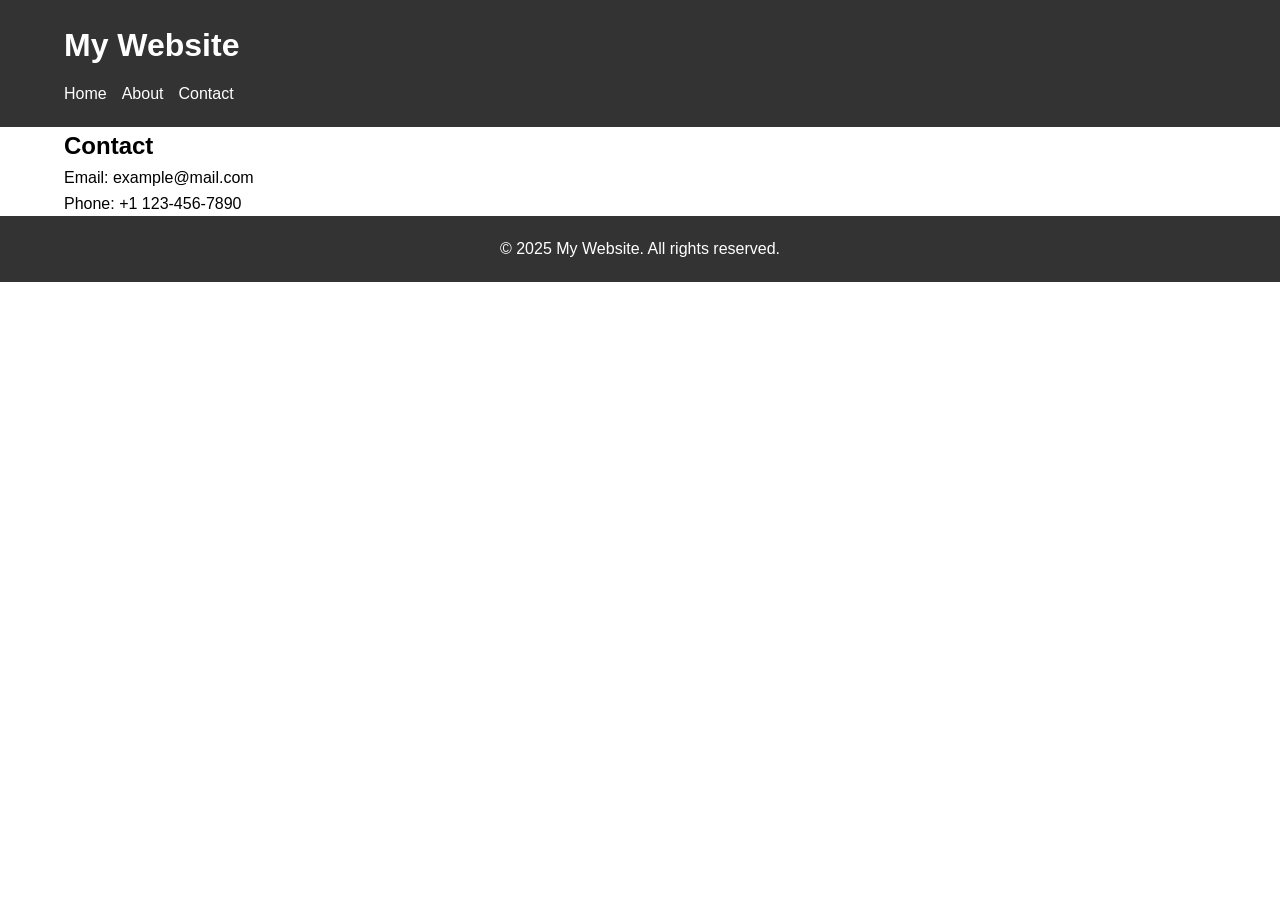
==== contact.html @ bbab04f2 "Add files via upload" ====
<!DOCTYPE html>
<html lang="en">
  <head>
    <meta charset="UTF-8" />
    <meta name="viewport" content="width=device-width, initial-scale=1.0" />
    <title>Contact</title>
    <link rel="stylesheet" href="css/style.css" />
  </head>
  <body>
    <header>
      <div class="container">
        <h1>My Website</h1>
        <nav>
          <ul>
            <li><a href="index.html">Home</a></li>
            <li><a href="about.html">About</a></li>
            <li><a href="contact.html">Contact</a></li>
          </ul>
        </nav>
      </div>
    </header>

    <main>
      <div class="container">
        <h2>Contact</h2>
        <p>Email: example@mail.com</p>
        <p>Phone: +1 123-456-7890</p>
      </div>
    </main>

    <footer>
      <div class="container">
        <p>© 2025 My Website. All rights reserved.</p>
      </div>
    </footer>
  </body>
</html>
---- css/style.css ----
/* Reset default styles */
* {
  margin: 0;
  padding: 0;
  box-sizing: border-box;
}

body {
  font-family: Arial, sans-serif;
  line-height: 1.6;
}

.container {
  width: 90%;
  max-width: 1200px;
  margin: 0 auto;
}

/* Header */
header {
  background: #333;
  color: #fff;
  padding: 20px 0;
}

header h1 {
  margin-bottom: 10px;
}

nav ul {
  list-style: none;
  display: flex;
  gap: 15px;
}

nav a {
  color: #fff;
  text-decoration: none;
}

nav a:hover {
  text-decoration: underline;
}

/* Sections */
.section {
  padding: 40px 0;
}

.section:nth-child(even) {
  background: #f4f4f4;
}

/* Footer */
footer {
  background: #333;
  color: #fff;
  text-align: center;
  padding: 20px 0;
}

img {
  max-width: 100%;
  height: auto;
}

form {
    background-color: #ffffff;
    padding: 30px;
    border-radius: 10px;
    box-shadow: 0 4px 10px rgba(0,0,0,0.1);
    width: 300px;
    text-align: center;
}
input[type="text"],
input[type="email"],
textarea {
    width: 100%;
    padding: 10px;
    margin-bottom: 15px;
    border-radius: 5px;
    border: 1px solid #cccccc;
    box-sizing: border-box;
    font-size: 14px;
}
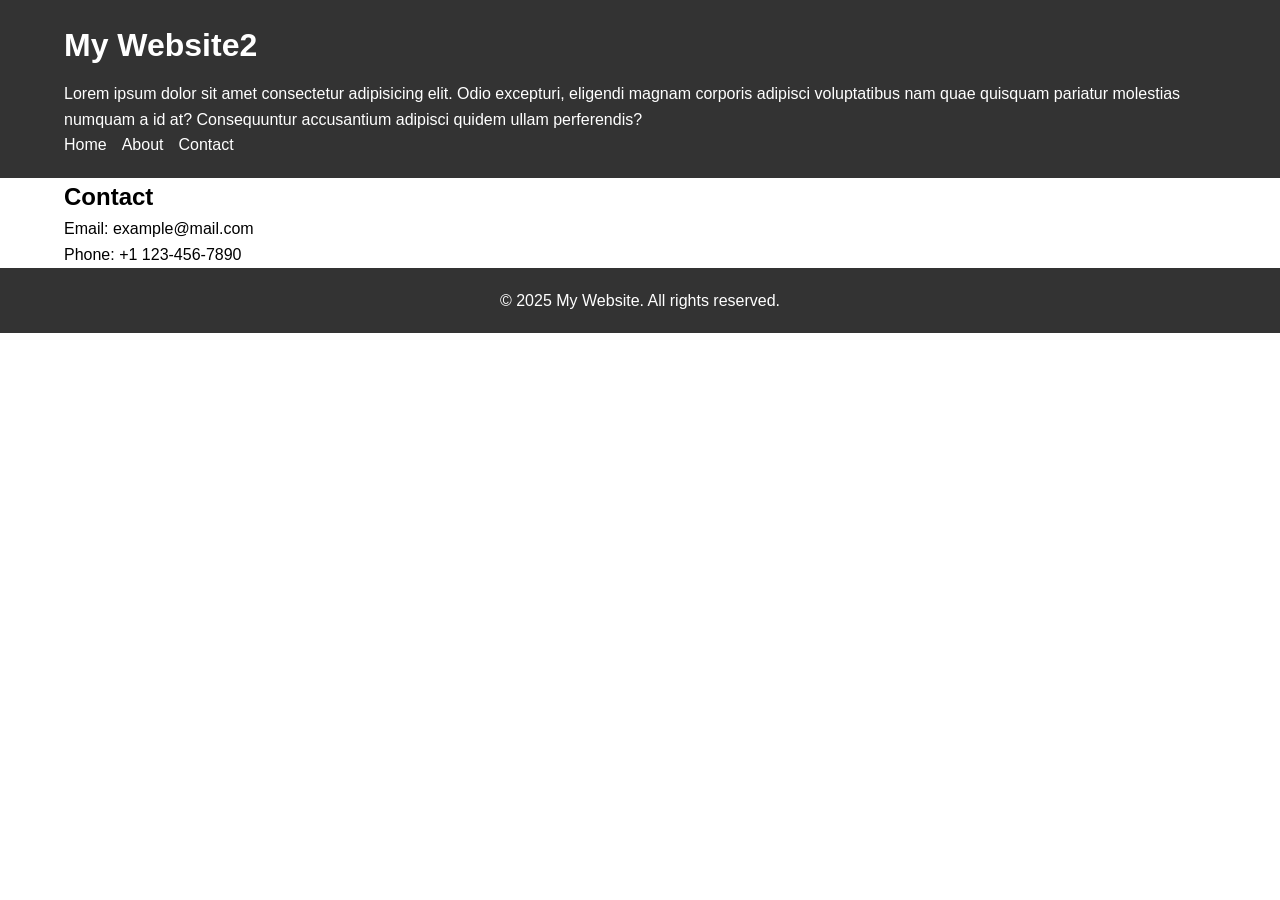
==== commit 3f606c44: "change contact page" ====
--- a/contact.html
+++ b/contact.html
@@ -9,7 +9,8 @@
   <body>
     <header>
       <div class="container">
-        <h1>My Website</h1>
+        <h1>My Website2</h1>
+        <p>Lorem ipsum dolor sit amet consectetur adipisicing elit. Odio excepturi, eligendi magnam corporis adipisci voluptatibus nam quae quisquam pariatur molestias numquam a id at? Consequuntur accusantium adipisci quidem ullam perferendis?</p>
         <nav>
           <ul>
             <li><a href="index.html">Home</a></li>
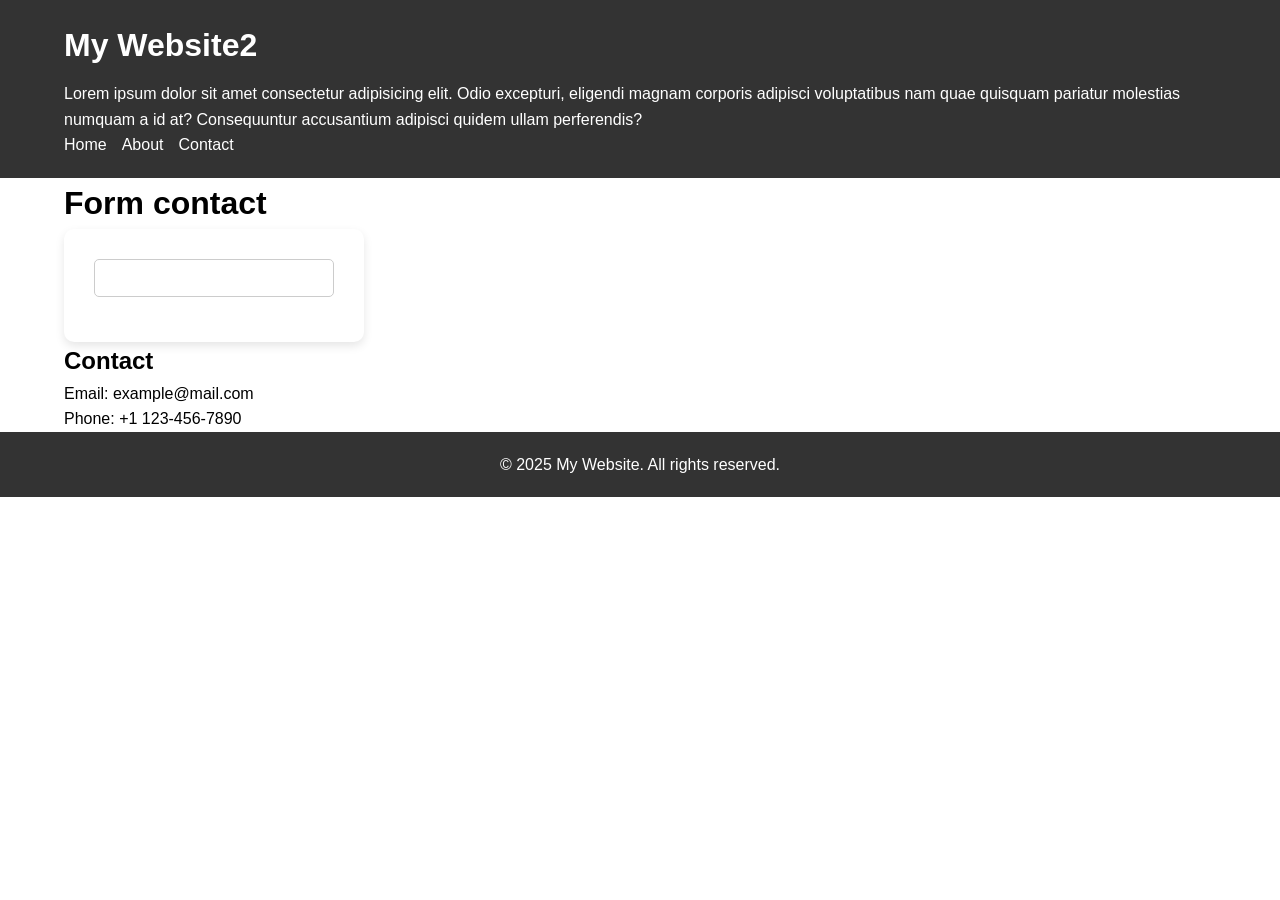
==== commit 893c7565: "add form" ====
--- a/contact.html
+++ b/contact.html
@@ -23,6 +23,10 @@
 
     <main>
       <div class="container">
+        <h1>Form contact</h1>
+        <form action="">
+          <input type="text">
+        </form>
         <h2>Contact</h2>
         <p>Email: example@mail.com</p>
         <p>Phone: +1 123-456-7890</p>
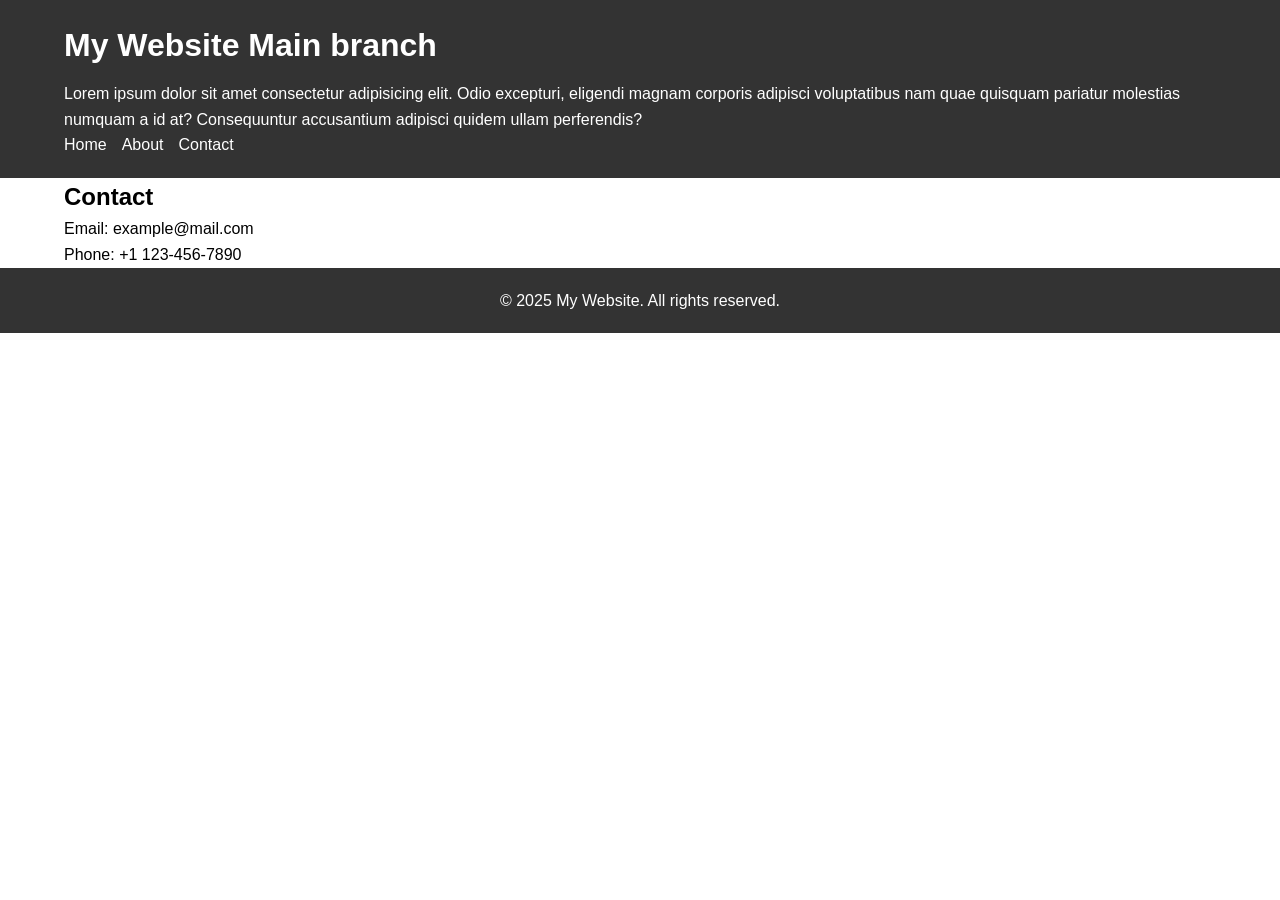
==== commit aad7843e: "Update contact.html" ====
--- a/contact.html
+++ b/contact.html
@@ -9,7 +9,7 @@
   <body>
     <header>
       <div class="container">
-        <h1>My Website2</h1>
+        <h1>My Website Main branch</h1>
         <p>Lorem ipsum dolor sit amet consectetur adipisicing elit. Odio excepturi, eligendi magnam corporis adipisci voluptatibus nam quae quisquam pariatur molestias numquam a id at? Consequuntur accusantium adipisci quidem ullam perferendis?</p>
         <nav>
           <ul>
@@ -23,10 +23,6 @@
 
     <main>
       <div class="container">
-        <h1>Form contact</h1>
-        <form action="">
-          <input type="text">
-        </form>
         <h2>Contact</h2>
         <p>Email: example@mail.com</p>
         <p>Phone: +1 123-456-7890</p>
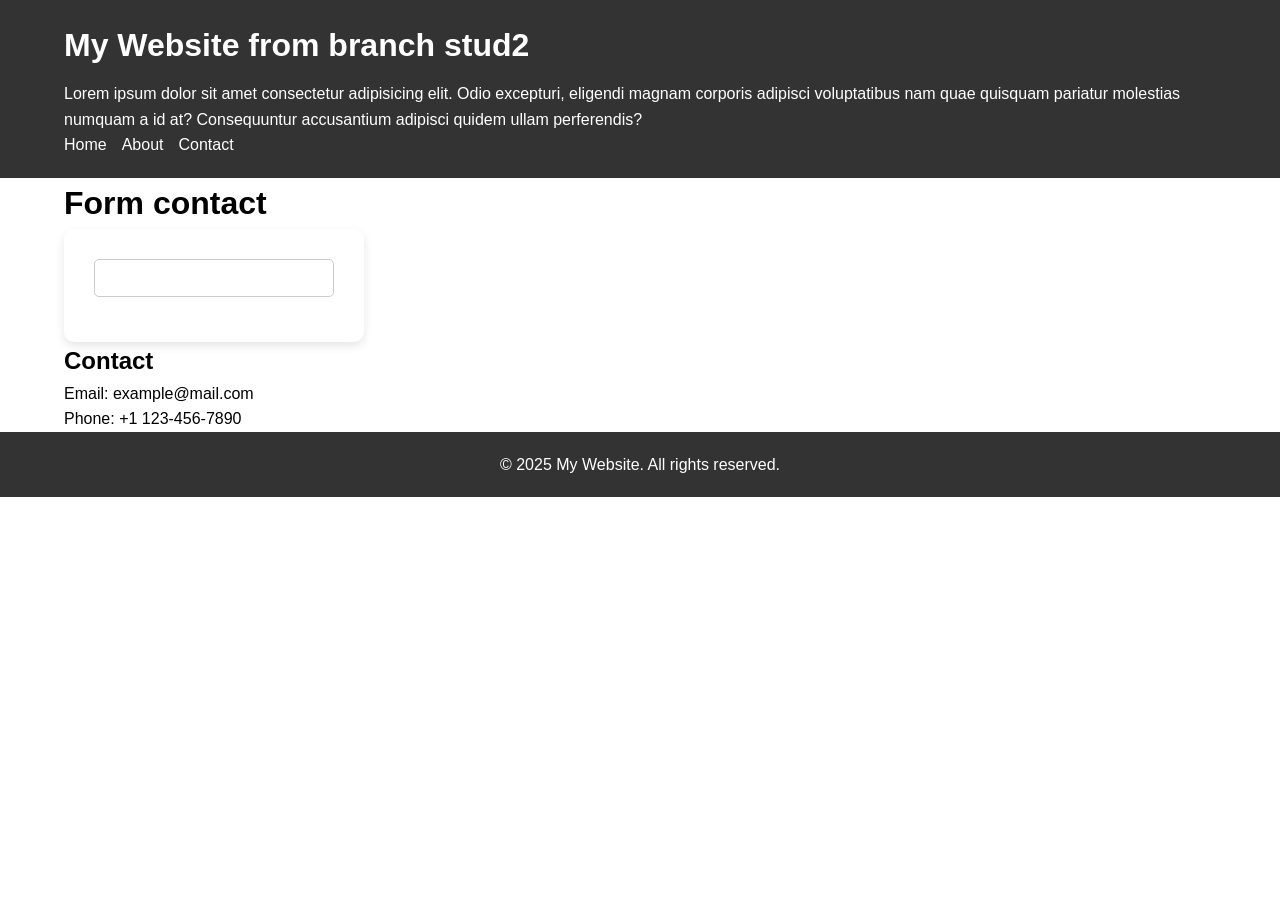
==== commit d486a59c: "change title" ====
--- a/contact.html
+++ b/contact.html
@@ -9,7 +9,7 @@
   <body>
     <header>
       <div class="container">
-        <h1>My Website Main branch</h1>
+        <h1>My Website from branch stud2</h1>
         <p>Lorem ipsum dolor sit amet consectetur adipisicing elit. Odio excepturi, eligendi magnam corporis adipisci voluptatibus nam quae quisquam pariatur molestias numquam a id at? Consequuntur accusantium adipisci quidem ullam perferendis?</p>
         <nav>
           <ul>
@@ -23,6 +23,10 @@
 
     <main>
       <div class="container">
+        <h1>Form contact</h1>
+        <form action="">
+          <input type="text">
+        </form>
         <h2>Contact</h2>
         <p>Email: example@mail.com</p>
         <p>Phone: +1 123-456-7890</p>
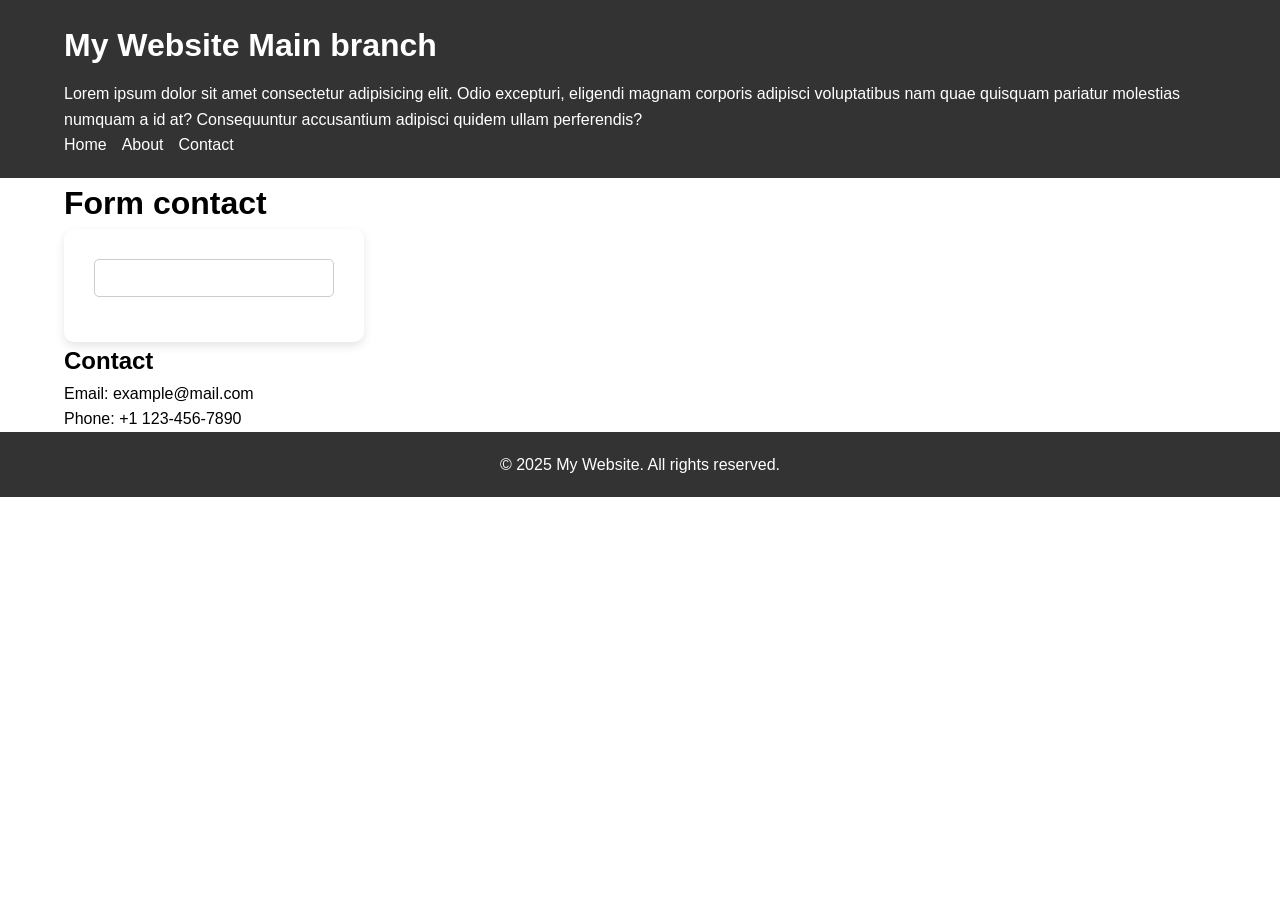
==== commit 85dbb22b: "Merge branch 'main' of https://github.com/adbkzn/testProject" ====
--- a/contact.html
+++ b/contact.html
@@ -9,7 +9,7 @@
   <body>
     <header>
       <div class="container">
-        <h1>My Website from branch stud2</h1>
+        <h1>My Website Main branch</h1>
         <p>Lorem ipsum dolor sit amet consectetur adipisicing elit. Odio excepturi, eligendi magnam corporis adipisci voluptatibus nam quae quisquam pariatur molestias numquam a id at? Consequuntur accusantium adipisci quidem ullam perferendis?</p>
         <nav>
           <ul>
